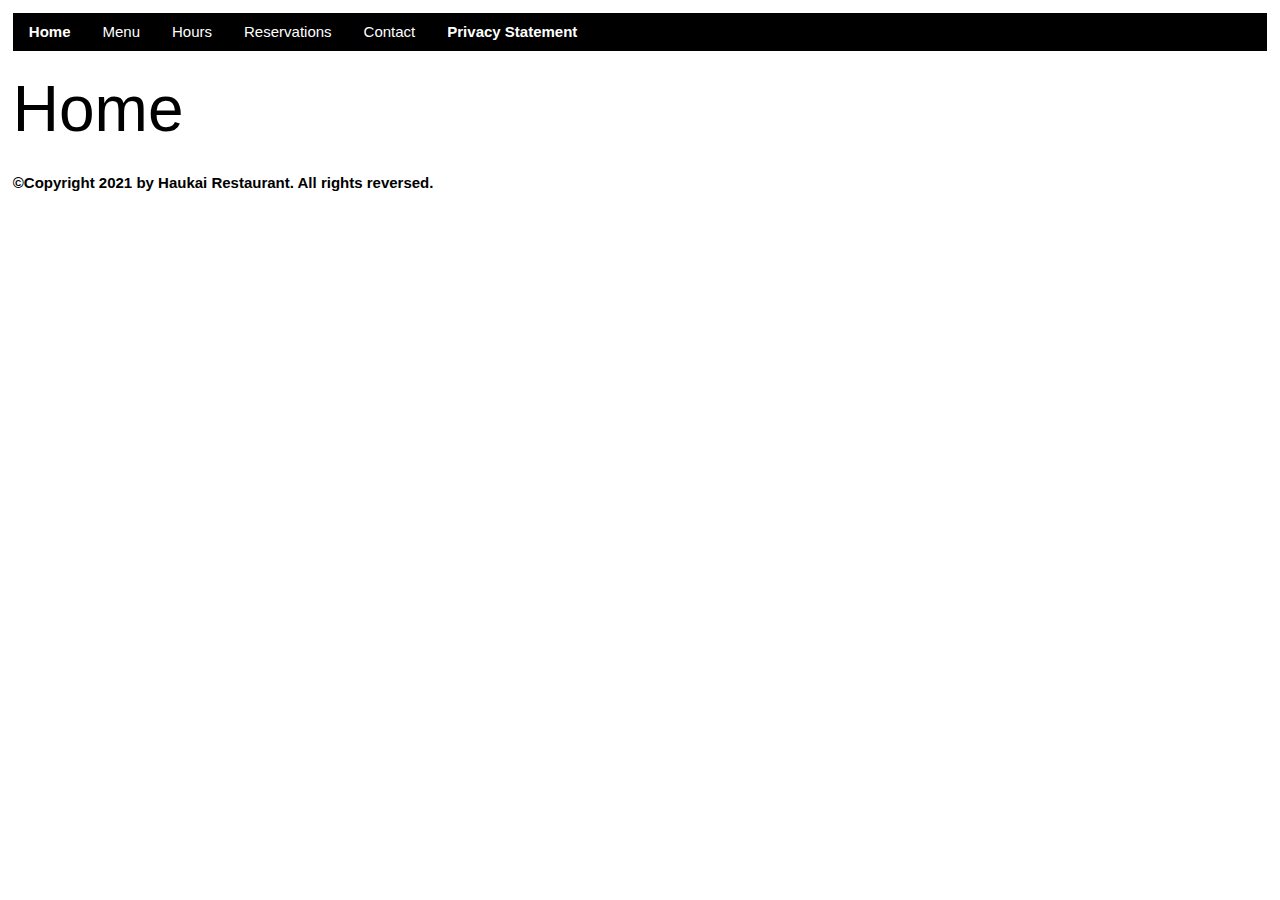
==== index.html @ 9153a3fc "Initial code for all pages" ====
<!DOCTYPE html>
<html lang="en">
    <head>
        <title>Haukai Home</title>
        <meta charset="UTF-8">
        <meta name="viewport" content="width=device-width, initial-scale=1.0">
        <link rel="stylesheet" href="https://www.w3schools.com/w3css/4/w3.css">
        <link rel="stylesheet" href="style/styles.css">
    </head>
    <body>
        <nav class="w3-bar w3-black">
            <a href="#" class="w3-bar-item w3-button"><strong>Home</strong></a> 
            <a href="menu.html" class="w3-bar-item w3-button">Menu</a>
            <a href="hours.html" class="w3-bar-item w3-button">Hours</a>
            <a href="reservations.html" class="w3-bar-item w3-button">Reservations</a>
            <a href="contact.html" class="w3-bar-item w3-button">Contact</a>
            <a href="privacy.html" class="w3-bar-item w3-button"><strong>Privacy Statement</strong></a>
        </nav>
        <header>
           <h1>Home</h1> 
        </header>
        <main> 
        </main>
        <footer>
            <p><b>©Copyright 2021 by Haukai Restaurant. All rights reversed.</b></p>
          </footer>
    </body>
</html>
---- style/styles.css ----
body {margin:1%;}

h1 {font-size:5vw;}
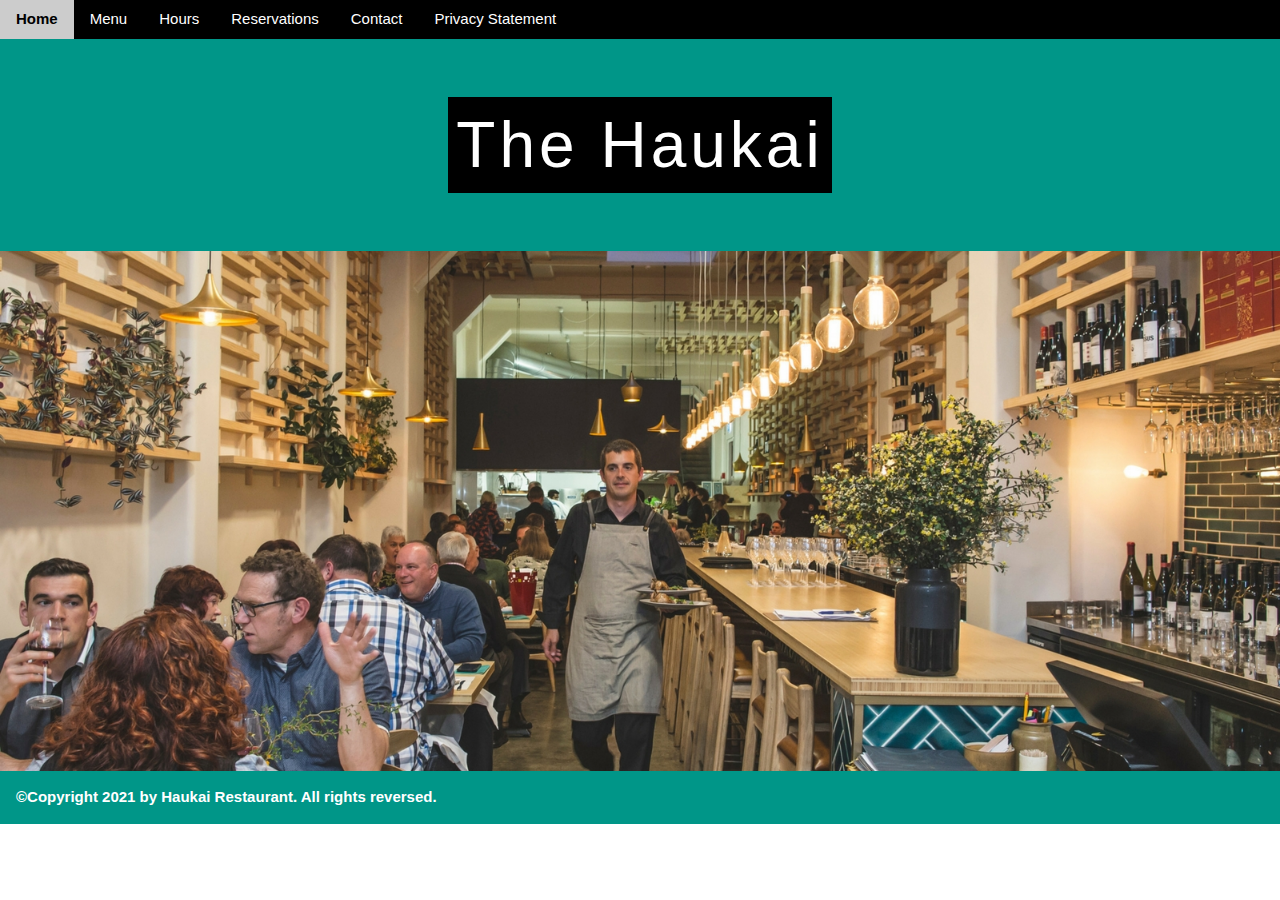
==== commit 54a2f3cc: "Added a tabbed menu, and embedded a map and a calendar." ====
--- a/index.html
+++ b/index.html
@@ -9,19 +9,21 @@
     </head>
     <body>
         <nav class="w3-bar w3-black">
-            <a href="#" class="w3-bar-item w3-button"><strong>Home</strong></a> 
+            <a href="#" class="w3-bar-item w3-button"><b>Home</b></a> 
             <a href="menu.html" class="w3-bar-item w3-button">Menu</a>
             <a href="hours.html" class="w3-bar-item w3-button">Hours</a>
             <a href="reservations.html" class="w3-bar-item w3-button">Reservations</a>
             <a href="contact.html" class="w3-bar-item w3-button">Contact</a>
-            <a href="privacy.html" class="w3-bar-item w3-button"><strong>Privacy Statement</strong></a>
+            <a href="privacy.html" class="w3-bar-item w3-button">Privacy Statement</a>
         </nav>
-        <header>
-           <h1>Home</h1> 
+        <header class="w3-container w3-teal">
+           <h1 class="w3-center w3-padding-48"><span class="w3-tag w3-wide">The Haukai</span></h1>
         </header>
-        <main> 
+        <main class="3w-container">
+            <img src="images/homePage.jpg" alt="A busy and inviting looking reataurant" width="100%" >
         </main>
-        <footer>
+            
+        <footer class="w3-container w3-teal">
             <p><b>©Copyright 2021 by Haukai Restaurant. All rights reversed.</b></p>
           </footer>
     </body>
--- a/style/styles.css
+++ b/style/styles.css
@@ -1,3 +1,45 @@
-body {margin:1%;}
+
 
 h1 {font-size:5vw;}
+
+h2 {font-size:4vw;}
+
+header {text-align: center;}
+
+#privacy {padding: 2vw;}
+
+.menu {display: none;}
+
+#menu {text-align: center;}
+
+#contact {padding: 2vw;}
+
+.map-responsive{
+    overflow:hidden;
+    padding-bottom:75%;
+    position:relative;
+    height:0;
+}
+
+.map-responsive iframe{
+    left:0;
+    top:0;
+    height:100%;
+    width:100%;
+    position:absolute;
+}
+
+.calendar-responsive{
+    overflow:hidden;
+    padding-bottom:75%;
+    position:relative;
+    height:0;
+}
+
+.calendar-responsive iframe{
+    left:0;
+    top:0;
+    height:100%;
+    width:100%;
+    position:absolute;
+}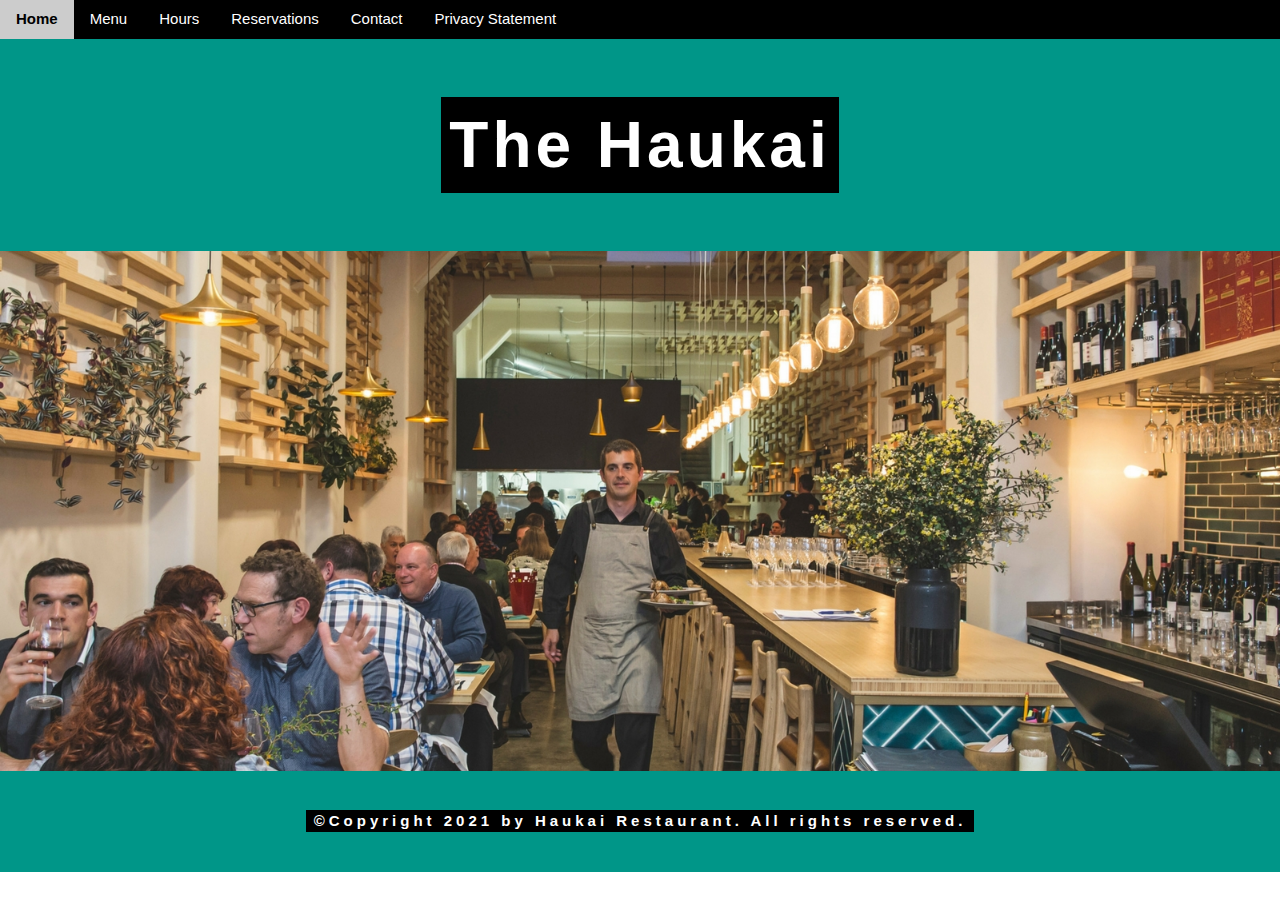
==== commit dfe553e0: "Added accessability features" ====
--- a/index.html
+++ b/index.html
@@ -9,22 +9,22 @@
     </head>
     <body>
         <nav class="w3-bar w3-black">
-            <a href="#" class="w3-bar-item w3-button"><b>Home</b></a> 
-            <a href="menu.html" class="w3-bar-item w3-button">Menu</a>
-            <a href="hours.html" class="w3-bar-item w3-button">Hours</a>
-            <a href="reservations.html" class="w3-bar-item w3-button">Reservations</a>
-            <a href="contact.html" class="w3-bar-item w3-button">Contact</a>
-            <a href="privacy.html" class="w3-bar-item w3-button">Privacy Statement</a>
+            <a href="#" class="w3-bar-item w3-button" title="This is the current page" alt="This is the current page"><strong>Home</strong></a> 
+            <a href="menu.html" class="w3-bar-item w3-button" title="Link to the menu page" alt="This is the link to the menu page">Menu</a>
+            <a href="hours.html" class="w3-bar-item w3-button" title="Link to the hours page" alt="This is the link to the hours page">Hours</a>
+            <a href="reservations.html" class="w3-bar-item w3-button" title="Link to the reservations page" alt="This is the link to the reservations page">Reservations</a>
+            <a href="contact.html" class="w3-bar-item w3-button" title="Link to the contact page" alt="This is the link to the contact page">Contact</a>
+            <a href="privacy.html" class="w3-bar-item w3-button" title="Link to the privacy statement page" alt="This is the link to the privacy statement page">Privacy Statement</a>
         </nav>
         <header class="w3-container w3-teal">
-           <h1 class="w3-center w3-padding-48"><span class="w3-tag w3-wide">The Haukai</span></h1>
+           <h1 class="w3-center w3-padding-48"><span class="w3-tag w3-wide"><strong>The Haukai</strong></span></h1>
         </header>
         <main class="3w-container">
-            <img src="images/homePage.jpg" alt="A busy and inviting looking reataurant" width="100%" >
+            <img src="images/homePage.jpg" title="Haukai restaurant" alt="A busy and inviting looking reataurant" width="100%" >
         </main>
             
         <footer class="w3-container w3-teal">
-            <p><b>©Copyright 2021 by Haukai Restaurant. All rights reversed.</b></p>
-          </footer>
+            <p class="w3-center w3-padding-24"><span class="w3-tag w3-wide"><strong>©Copyright 2021 by Haukai Restaurant. All rights reserved.</strong></span></p>
+        </footer>
     </body>
 </html>--- a/style/styles.css
+++ b/style/styles.css
@@ -42,4 +42,19 @@
     height:100%;
     width:100%;
     position:absolute;
+}
+
+.form-responsive{
+    overflow:hidden;
+    padding-bottom:75%;
+    position:relative;
+    height:0;
+}
+
+.form-responsive iframe{
+    left:0;
+    top:0;
+    height:100%;
+    width:100%;
+    position:absolute;
 }